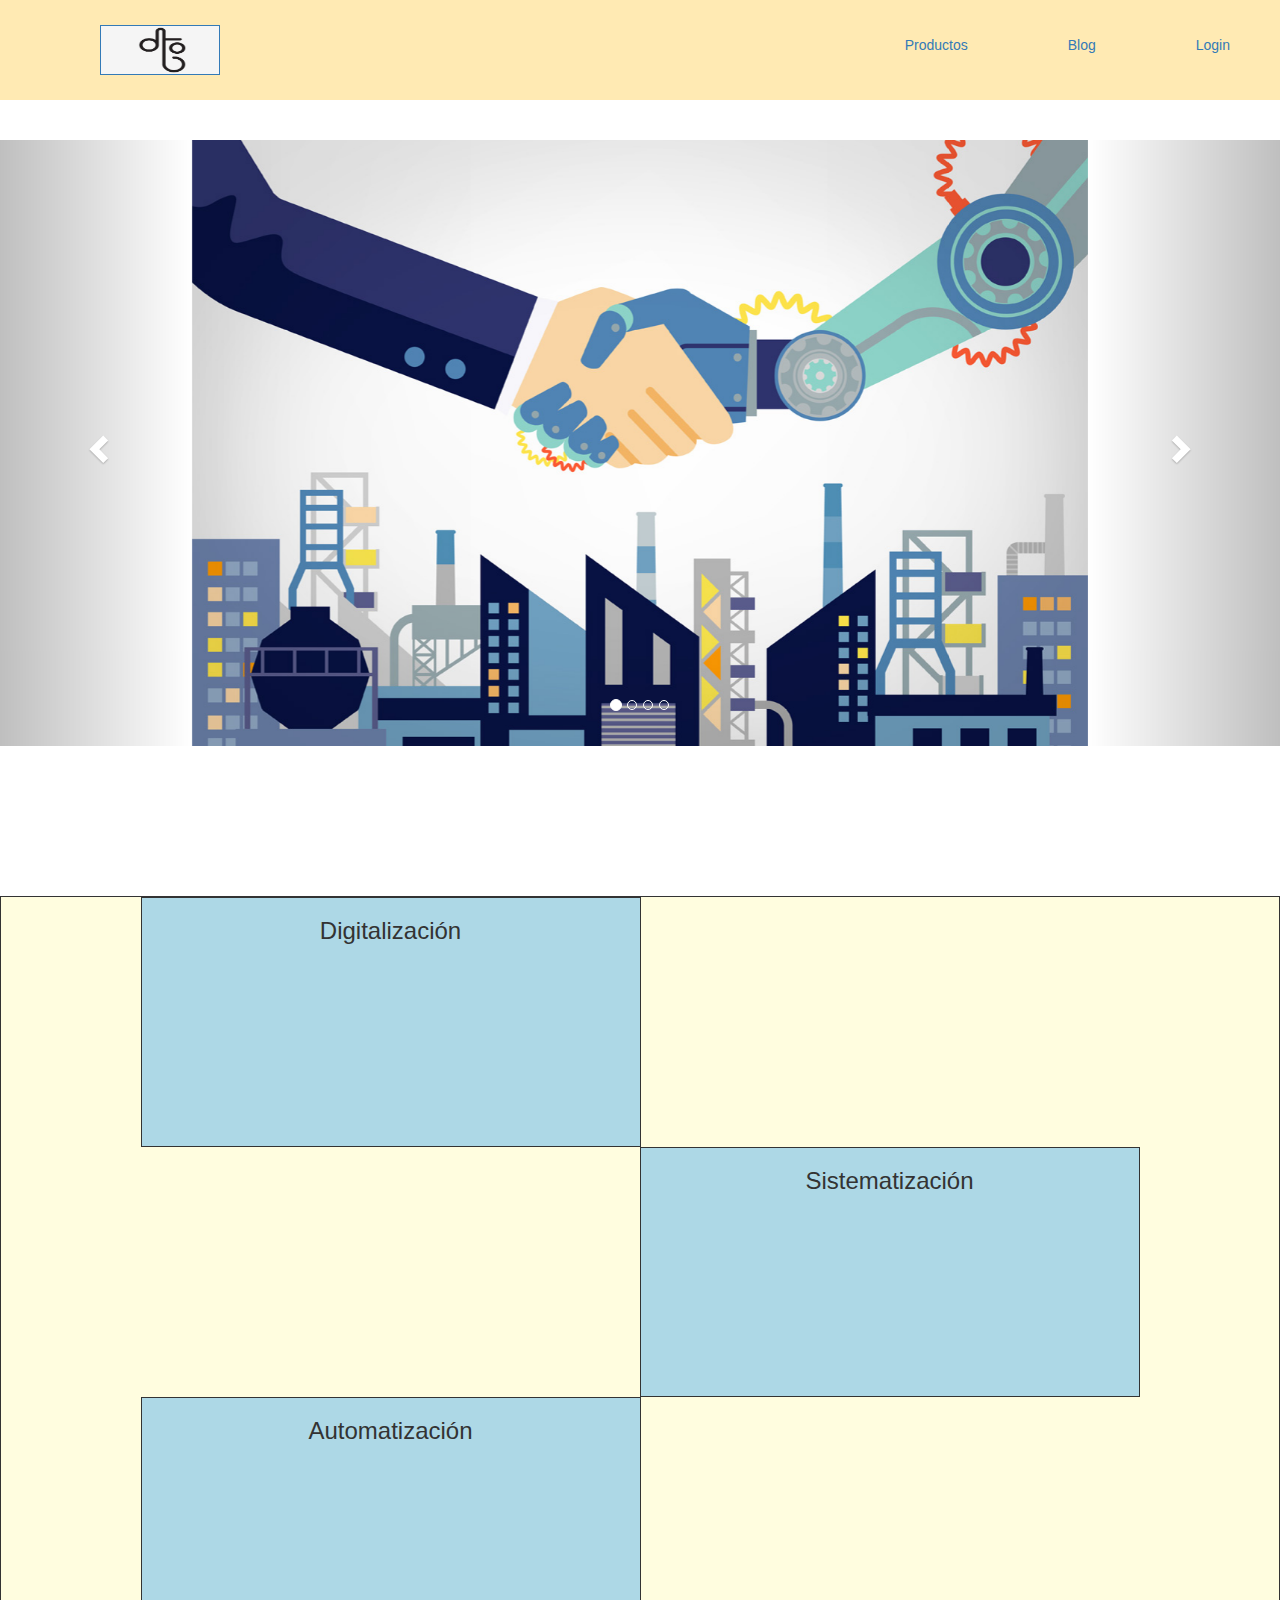
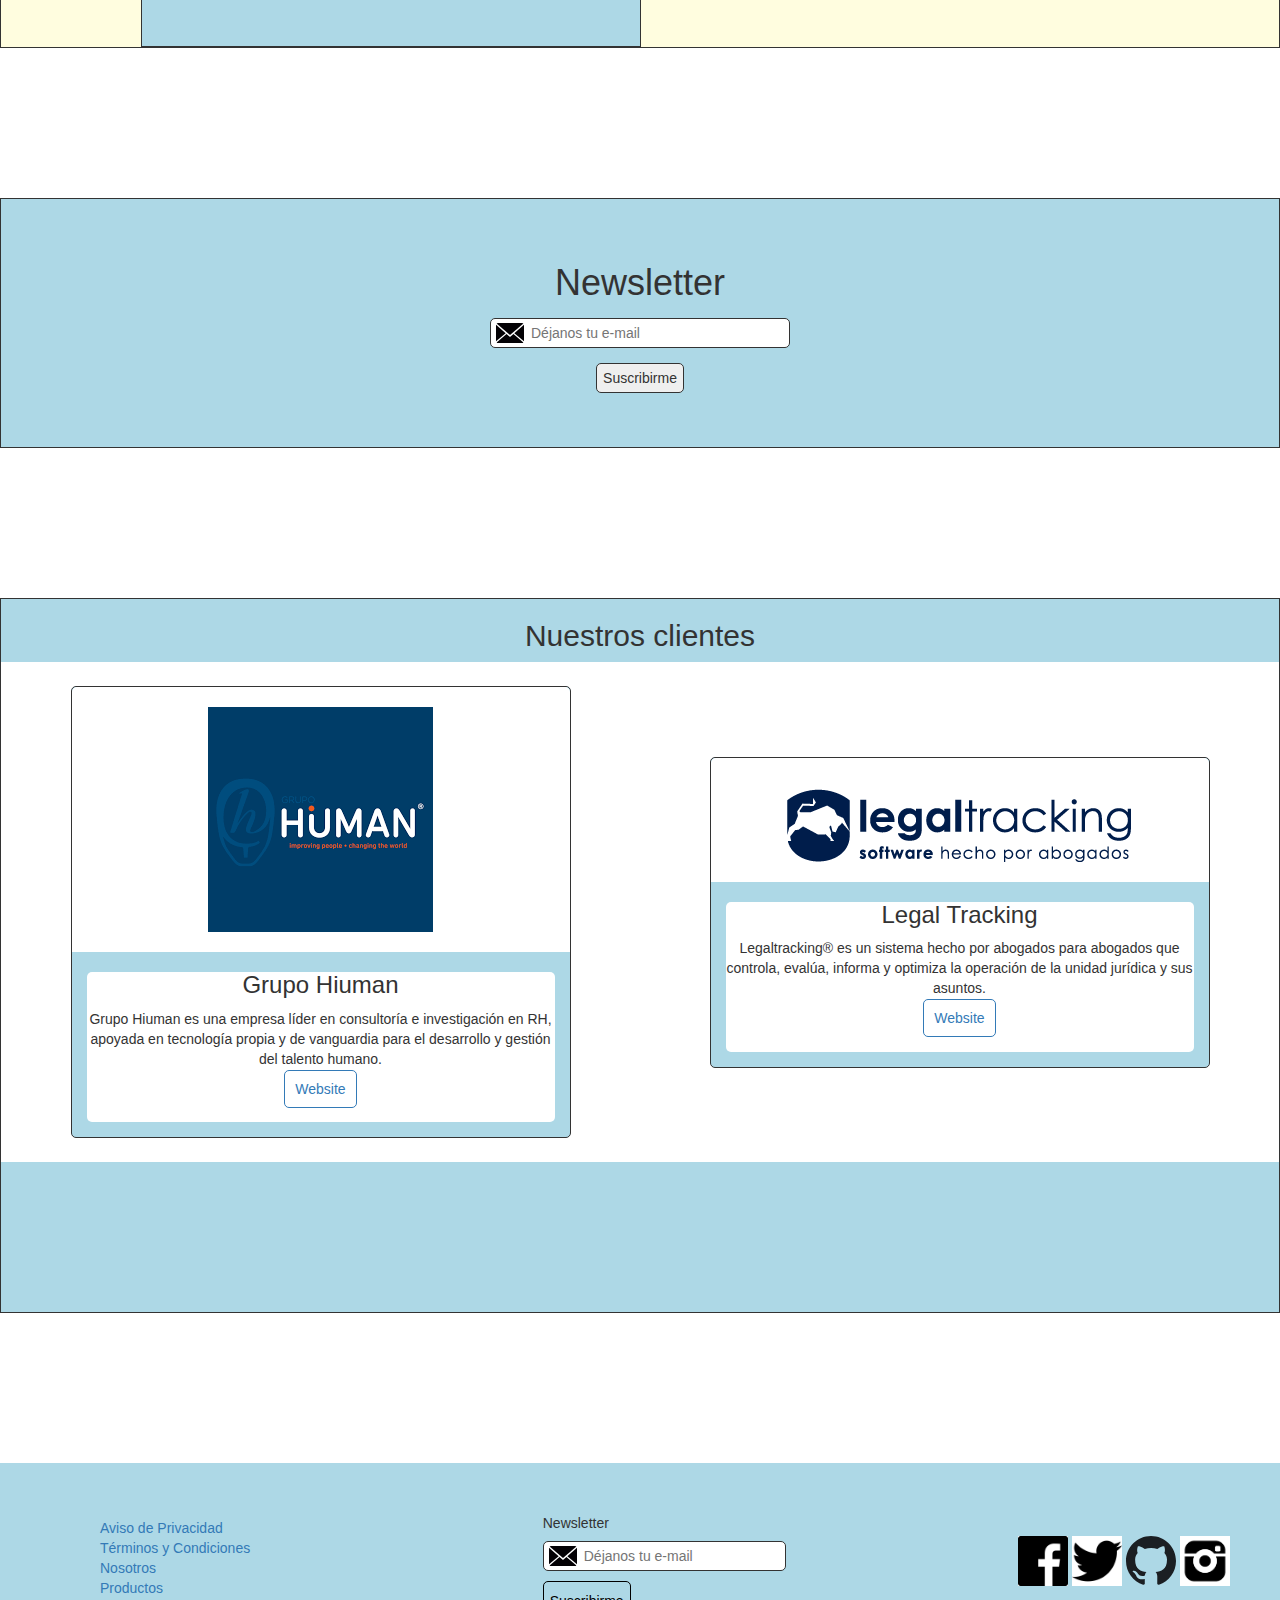
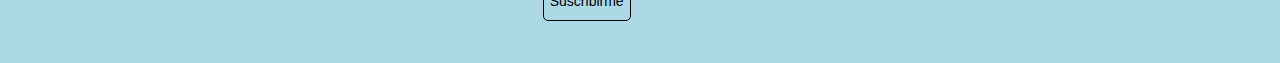
==== index.html @ a3d8c4cb "Subiendo primera versión index.html styles.css functions.js e imagenes" ====
<!DOCTYPE html>
<html lang="en">
<head>
	<meta charset="UTF-8">
	<title>Document</title>
	<link rel="stylesheet" href="./css/styles.css">
	<title>Ben & Dal</title>
	  <meta charset="utf-8">
	  <meta name="viewport" content="width=device-width, initial-scale=1">
	  <link rel="stylesheet" href="https://maxcdn.bootstrapcdn.com/bootstrap/3.4.0/css/bootstrap.min.css">
	  <script src="https://ajax.googleapis.com/ajax/libs/jquery/3.3.1/jquery.min.js"></script>
	  <script src="https://maxcdn.bootstrapcdn.com/bootstrap/3.4.0/js/bootstrap.min.js"></script>
</head>
<body>
	<div class="contenedor">
		
			<a href="" class="logo"></a>
		
		<ul class="nav_right">
			<a href=""><li>Productos</li></a>
			<a href=""><li>Blog</li></a>
			<a href=""><li>Login</li></a>
		</ul>
	</div>


<div class="carrousel">
  
 <br><br>
  <div id="myCarousel" class="carousel slide" data-interval="500">
    <!-- Indicators -->
    <ol class="carousel-indicators">
      <li class="item1 active"></li>
      <li class="item2"></li>
      <li class="item3"></li>
      <li class="item4"></li>
    </ol>

    <!-- Wrapper for slides -->
    <div class="carousel-inner" role="listbox">
      <div class="item active">
        <img src="./imagenes/automatizacion.jpg" alt="Chania" width="280" height="145">
      </div>

      <div class="item">
        <img src="./imagenes/sist.png" alt="Chania" width="280" height="145">
      </div>
    
      <div class="item">
        <img src="./imagenes/digit.jpg" alt="Flower" width="280" height="145">
      </div>

      <div class="item">
        <img src="./imagenes/data.png" alt="Flower" width="280" height="145">
      </div>
    </div>

    <!-- Left and right controls -->
    <a class="left carousel-control" href="#myCarousel" role="button">
      <span class="glyphicon glyphicon-chevron-left" aria-hidden="true"></span>
      <span class="sr-only">Previous</span>
    </a>
    <a class="right carousel-control" href="#myCarousel" role="button">
      <span class="glyphicon glyphicon-chevron-right" aria-hidden="true"></span>
      <span class="sr-only">Next</span>
    </a>
  </div>
</div>

<!-- Termina el carrousel -->
		

	<div class="servicios">	
		<div class="left">
			<div class="dig">
				<h3>Digitalización</h3>
			</div>
			<div class="auto">
				<h3>Automatización</h3>
			</div>
		</div>
		<div class="right">
			<div class="sis">
				<h3>Sistematización</h3>
			</div>
		</div>
	</div>

	<div class="news_body">
		<h1>Newsletter</h1>
		<input class="news_body_form text" type="text" placeholder="Déjanos tu e-mail">
		<button class="news_body_form">Suscribirme</button>
	</div>
<div class="clientes_top">
		<h2 class="clientes_encabezado">Nuestros clientes</h2>
	<div class="clientes">
		<div class="cliente 1">
			<div class="clientes_contenedor_imagenes">
				<img src="./imagenes/hiuman.png" alt="">
			</div>

			<div class="clientes_detalles">
				<h3 class="clientes_titulo">Grupo Hiuman</h3>
				<p class="clientes_descripcion">Grupo Hiuman es una empresa líder en consultoría e investigación en RH, apoyada en tecnología propia y de vanguardia para el desarrollo y gestión del talento humano.</p>
				<a href="https://www.grupohuman.com/">Website</a>
			</div>
		</div>

		<div class="cliente 2">
			<div class="clientes_contenedor_imagenes">
				<img src="./imagenes/legal.png" alt="">
			</div>

			<div class="clientes_detalles">
				<h3 class="clientes_titulo">Legal Tracking</h3>
				<p class="clientes_descripcion">Legaltracking® es un sistema hecho por abogados para abogados que controla, evalúa, informa y optimiza la operación de la unidad jurídica y sus asuntos.</p>
				<a href="http://legaltracking.com.mx/">Website</a>
			</div>
		</div>
	</div>
</div>

	<footer class="footer">
		<div class="links">
			<ul>
				<li><a href="" class="li_footer">Aviso de Privacidad</a></li>
				<li><a href="" class="li_footer">Términos y Condiciones</a></li>
				<li><a href="" class="li_footer">Nosotros</a></li>
				<li><a href="" class="li_footer">Productos</a></li>
			</ul>
		</div>
		<div class="news">
			<h5>Newsletter</h5>
			<input type="text" placeholder="Déjanos tu e-mail" class="news_text">
			<button class="boton_news" id="boton_news" onmouseover="drawBorderB()" onmouseout="noBorderB()">Suscribirme</button>
		</div>
<!-- Al seleccionar los botones de social se crea un borde negro -->
		<div class="social">
			<a href="" class="social_link fb" id="fb" onmouseover="drawBorder()" onmouseout="noBorder()"></a>
			<a href="" class="social_link twitter" id="tw" onmouseover="drawBorderTw()" onmouseout="noBorderTw()" ></a>
			<a href="" class="social_link git" id="git" onmouseover="drawBorderGit()" onmouseout="noBorderGit()"></a>
			<a href="" class="social_link insta" id="insta" onmouseover="drawBorderInsta()" onmouseout="noBorderInsta()"></a>
		</div>
	</footer>
	<script src="./js/boot.js"></script>
	<script src="./js/functions.js"></script>
</body>
</html>
---- css/styles.css ----
body{
	margin: 0px;
}

.carousel-inner > .item > img,
  .carousel-inner > .item > a > img {
    width: 70%;
    margin: auto;
  }

.contenedor{
	display: flex;
	justify-content: space-between;
	background:  #ffeab3;
	height: 100px;
	align-items: center;
}

.logo{
	background-image: url('../imagenes/logo.jpeg');
	background-size: 120px 53px;
	border: 1px solid;
	width: 120px;
	height: 50px;
	background-repeat: no-repeat;
	margin-left: 100px;
}

.nav_right{
	display: flex;
}

li{
	list-style: none;
	margin: 0px 50px;
}

/*.carrousel{
	border: 1px solid;
	height: 400px;
	background: #fffddf;
}*/

.servicios{
	background: #fffddf;
/*	height: 500px;*/
	border: 1px solid;
	margin-top: 150px;
	display: flex;
	/*flex-direction: column;*/
	justify-content: space-around;
	margin-bottom: 150px;
}

.left{
	display: flex;
	flex-direction: column;
	justify-content: space-between;
	margin-right: -280px;
}

.right{
	display: flex;
	align-items: center;
}

.dig {
	border: 1px solid;
	height: 250px;
	width: 500px;
	margin-bottom: 125px;
	background-color: lightblue;
	text-align: center;

}

.sis{
	border: 1px solid;
	height: 250px;
	width: 500px;
	/*align-self: center;*/
	background-color: lightblue;
	text-align: center;
}

.auto{
	border: 1px solid;
	height: 250px;
	width: 500px;
	margin-top: 125px;
	background-color: lightblue;
	text-align: center;
}

.news_body{
	height: 250px;
	border: 1px solid;
	margin-bottom: 150px;
	display: flex;
	justify-content: center;
	align-items: center;
	flex-direction: column;
	background: lightblue;
}

.news_body_form{
	height: 30px;
	margin: 10px;
	border-radius: 5px;
	border: 1px solid;
}

.news_body_form.text{
	width: 300px;
	background-image: url('../imagenes/envelope.svg');
	background-repeat: no-repeat;
	margin: 5px;
	padding: 10px;
	padding-left: 40px;
	background-position-x: 5px;

}

.clientes_top{
	border: 1px solid;
	text-align: center;
	margin-bottom: 150px;
	background: lightblue;
}

.clientes{
	height: 500px;
	/*border: 1px solid;*/
	margin-bottom: 150px;
	display: flex;
	justify-content: space-around;
	align-items: center;
	background: white;
}

.cliente{
	border: 1px solid;
	border-radius: 5px;
	background: lightblue;
	width: 500px;
}

.clientes_contenedor_imagenes{
/*	border: 2px solid red;*/
	border-radius: 5px;
	display: flex;
	justify-content: center;
	background: white;
	border-bottom-left-radius: 0;
	border-bottom-right-radius: 0;
}

.clientes_contenedor_imagenes img{
	margin-bottom: 20px;
	margin-top: 20px;
}

.clientes_detalles{
	margin: 15px;
	background: white;
	text-align: center;
	height: 150px;
	border-radius: 5px;
}

.clientes_detalles a{
	border: 1px solid;
	padding: 10px;
	border-radius: 5px;
}

.clientes_contenedor_imagenes img{
	/*width: 500px;
	height: 200px;*/
	object-fit: cover;
}

.footer{
	display: flex;
	height: 200px;
	justify-content: space-between;
	align-items: center;
	background: lightblue;
}

.li_footer{
	margin: 10px 10px;
}

.news_text{
	border-radius: 5px;
	height: 30px;
	padding: 5px 20px;
	border: 1px solid;
	background-image: url('../imagenes/envelope.svg');
	background-repeat: no-repeat;
	padding-left: 40px;
	background-position-x: 5px;
}

.boton_news{
	background:  #ffdd9e;
	border-radius: 5px;
	height: 40px;
	border: 1px solid;
	display: block;
	margin-top: 10px;
	background: transparent;
	color: black;
}

.social{
	margin-right: 50px;
}

.social_link{
	display: inline-block;
	width: 50px;
	height: 50px;
	/*border: 1px solid black;*/
}

.social_link.twitter{
	background-image: url('../imagenes/twitter.png');
	background-size: 50px 50px;
}

.social_link.fb{
	background-image: url('../imagenes/facebook.png');
	background-size: 50px 50px;
}

.social_link.git{
	background-image: url('../imagenes/git.svg');
	background-size: 50px 50px;
}

.social_link.insta{
	background-image: url('../imagenes/insta.png');
	background-size: 50px 50px;
}
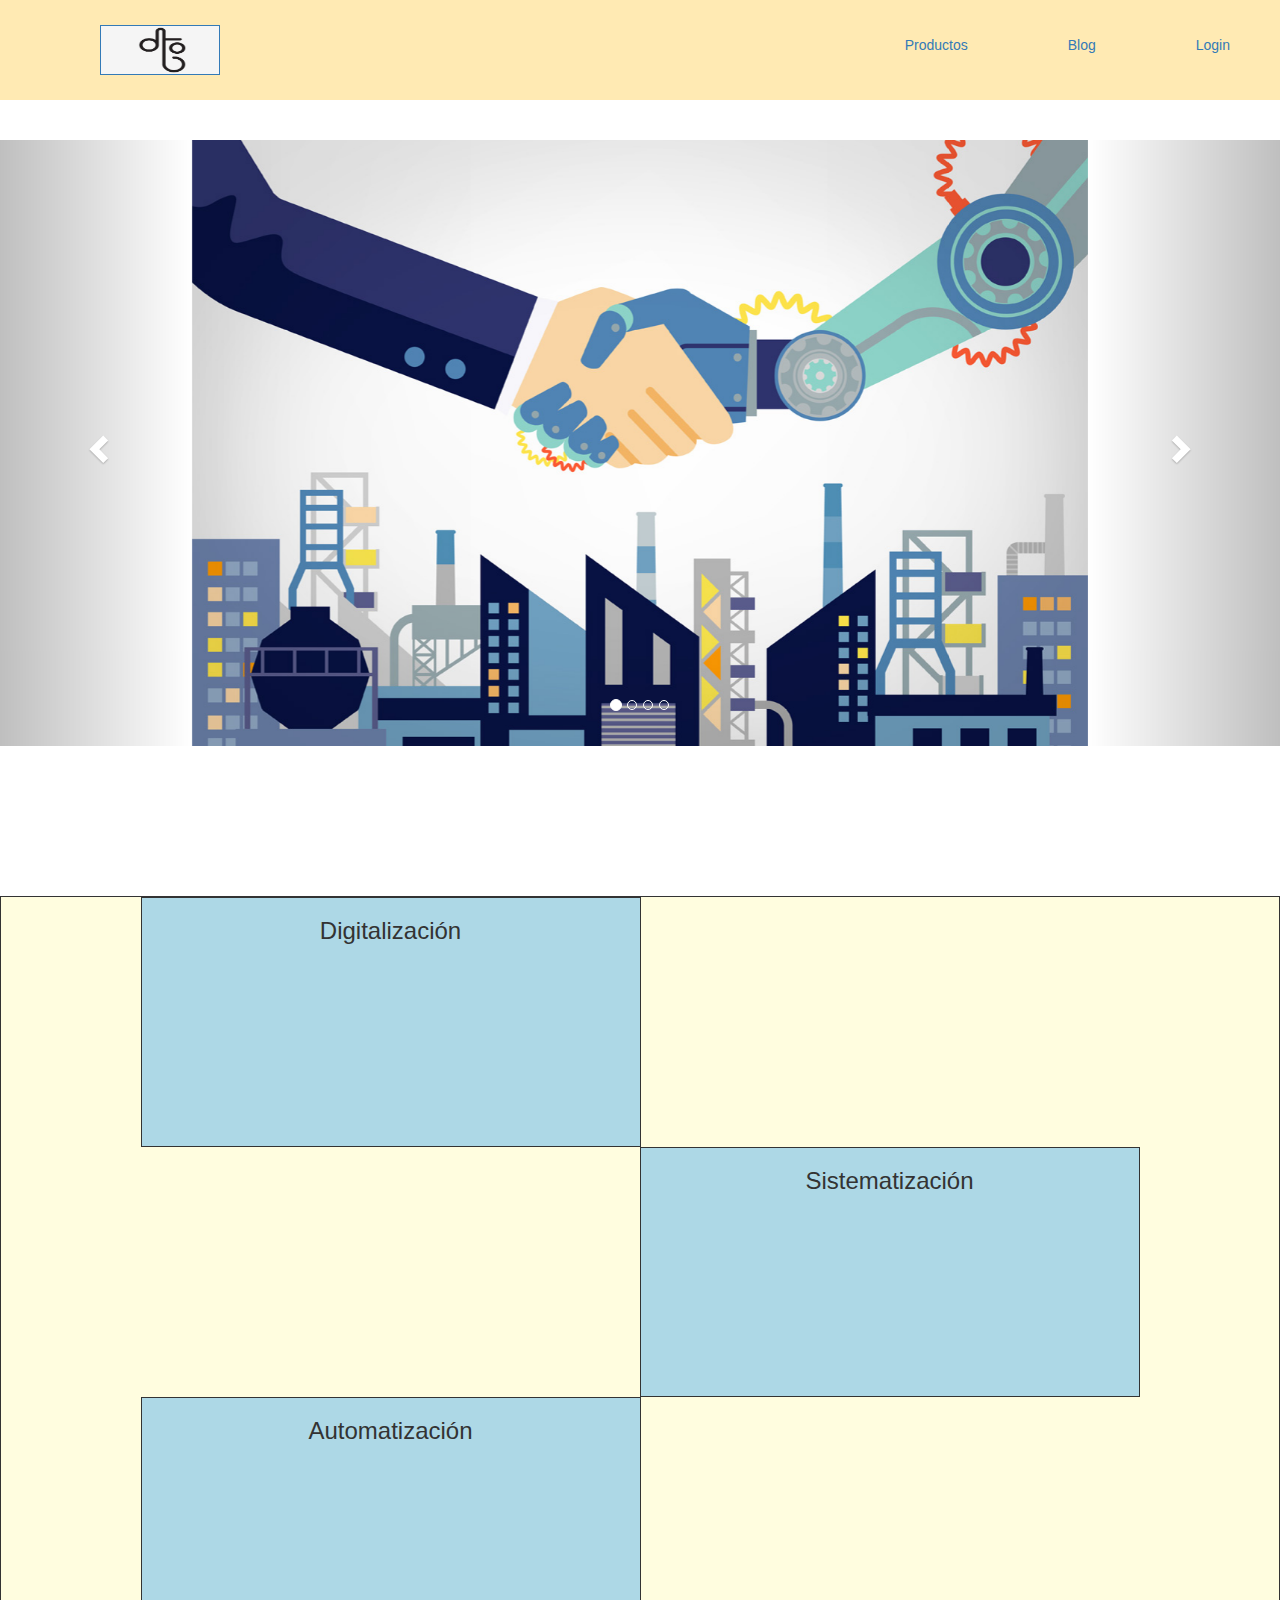
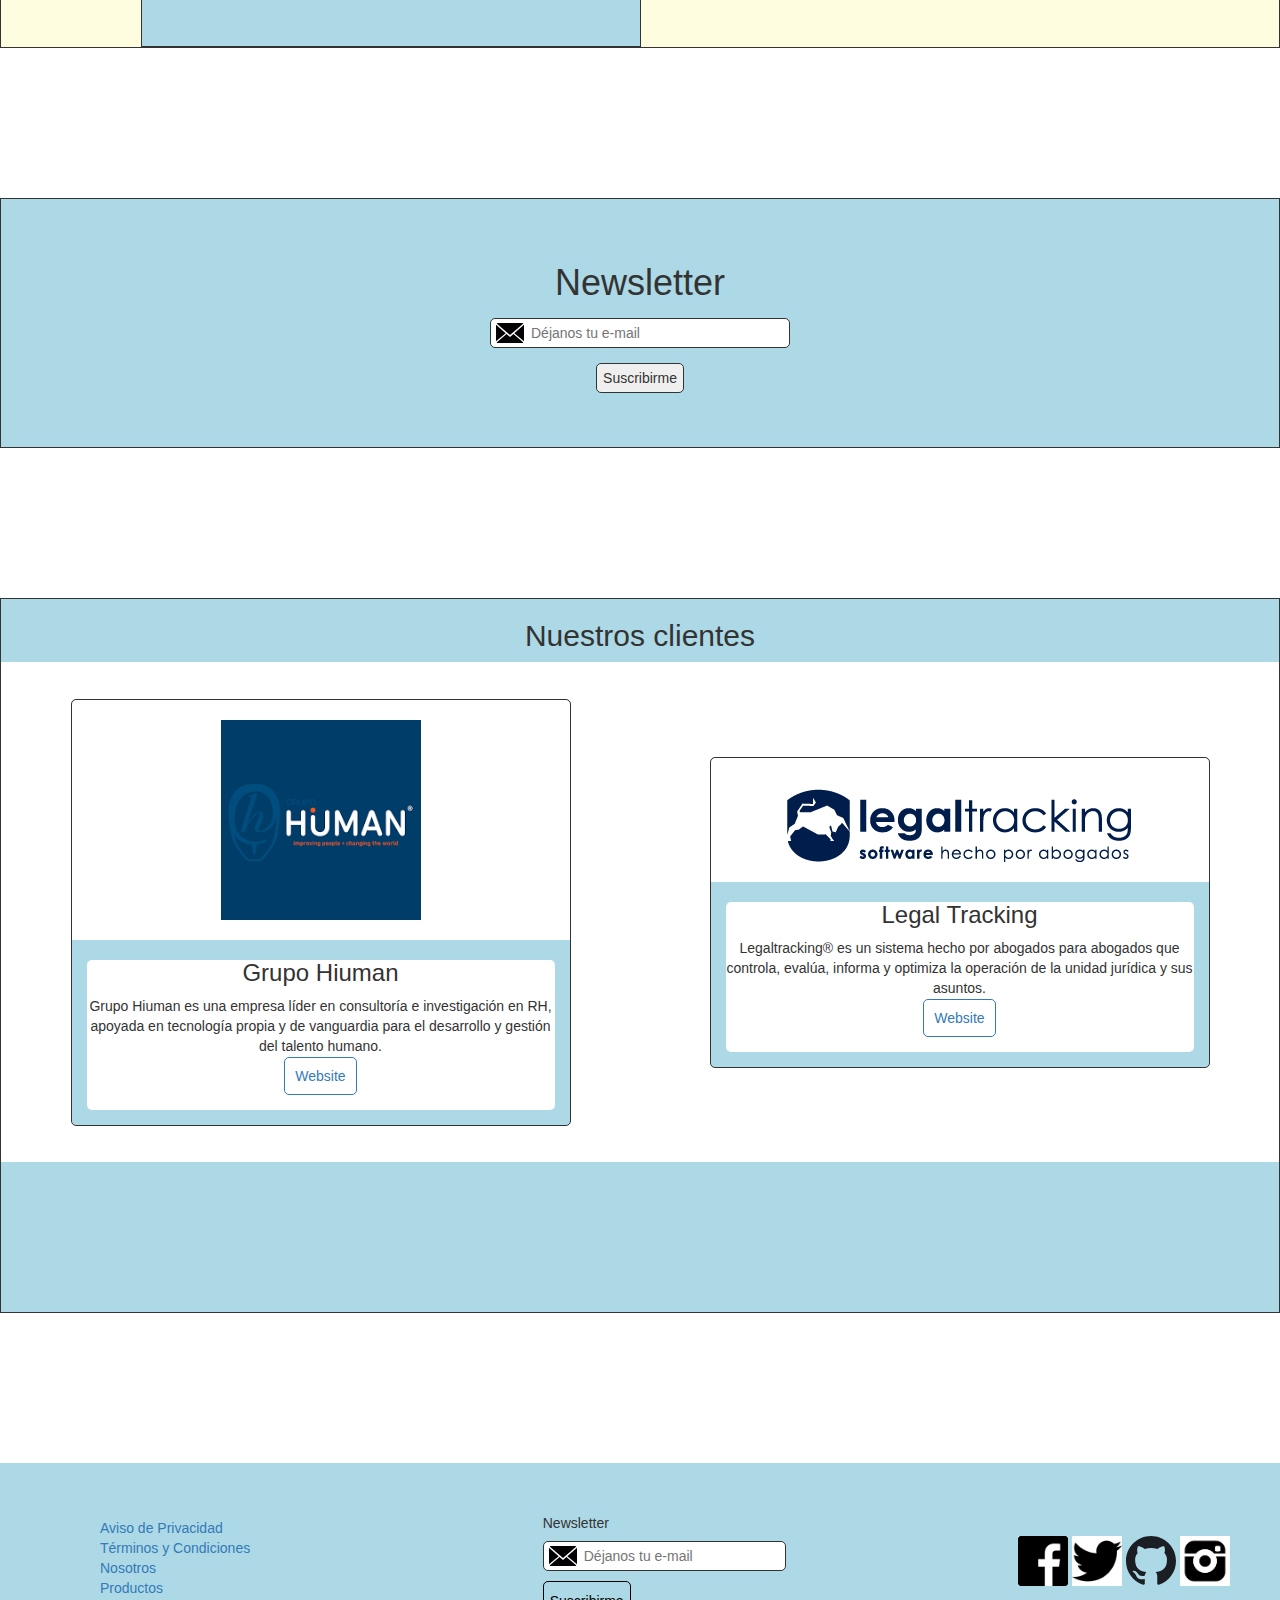
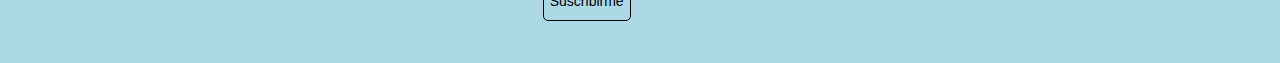
==== commit 96395f8b: "clientes sin borde" ====
--- a/index.html
+++ b/index.html
@@ -12,7 +12,8 @@
 	  <script src="https://maxcdn.bootstrapcdn.com/bootstrap/3.4.0/js/bootstrap.min.js"></script>
 </head>
 <body>
-	<div class="contenedor">
+
+	<header class="contenedor">
 		
 			<a href="" class="logo"></a>
 		
@@ -21,7 +22,7 @@
 			<a href=""><li>Blog</li></a>
 			<a href=""><li>Login</li></a>
 		</ul>
-	</div>
+	</header>
 
 
 <div class="carrousel">
@@ -96,7 +97,7 @@
 	<div class="clientes">
 		<div class="cliente 1">
 			<div class="clientes_contenedor_imagenes">
-				<img src="./imagenes/hiuman.png" alt="">
+				<img src="./imagenes/hiuman.png" alt="" width="200" height="200">
 			</div>
 
 			<div class="clientes_detalles">
--- a/css/styles.css
+++ b/css/styles.css
@@ -145,6 +145,11 @@
 	width: 500px;
 }
 
+.cliente1{
+	width: 418px;
+	height: 363px;
+}
+
 .clientes_contenedor_imagenes{
 /*	border: 2px solid red;*/
 	border-radius: 5px;
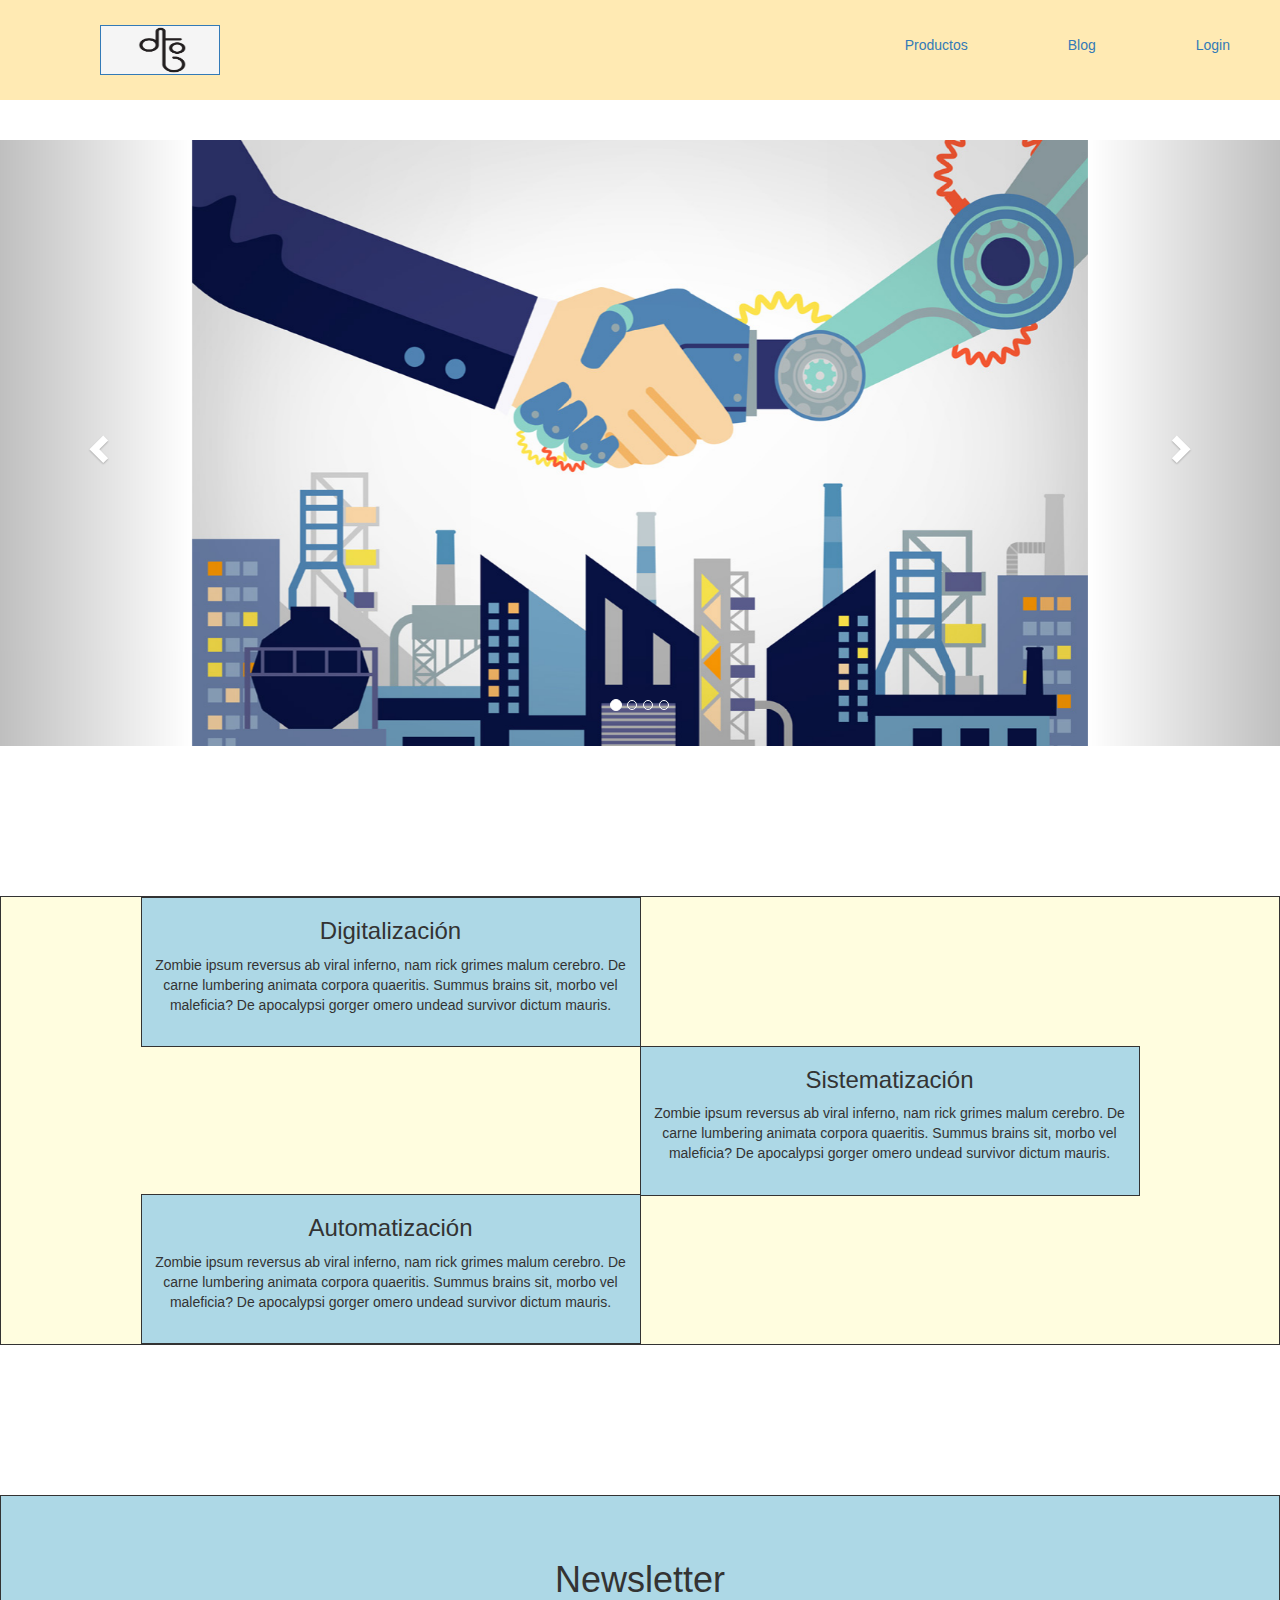
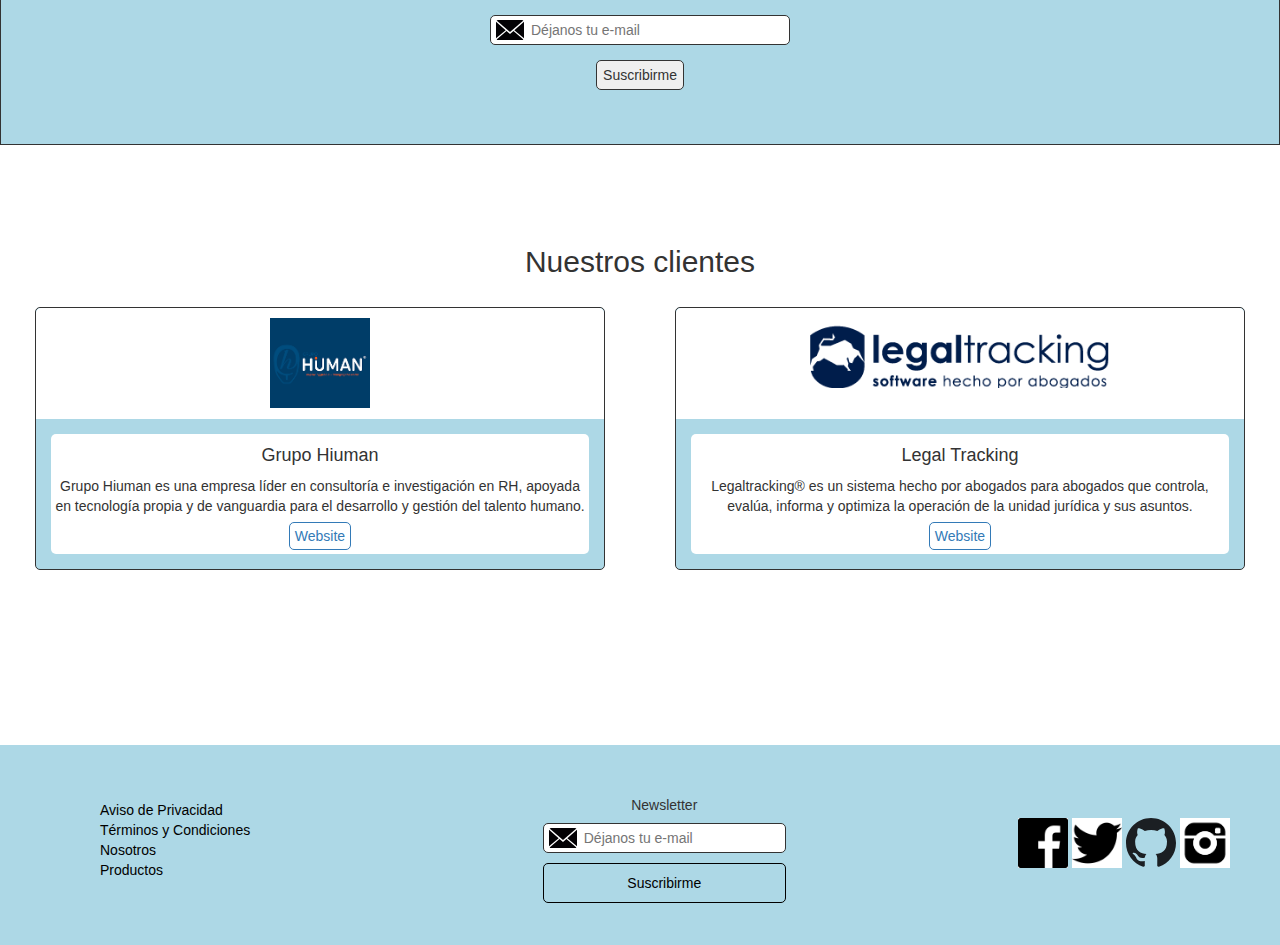
==== commit b8fab165: "Cambiando tamaño de clientes y agregando login" ====
--- a/index.html
+++ b/index.html
@@ -20,7 +20,7 @@
 		<ul class="nav_right">
 			<a href=""><li>Productos</li></a>
 			<a href=""><li>Blog</li></a>
-			<a href=""><li>Login</li></a>
+			<a href="login.html"><li>Login</li></a>
 		</ul>
 	</header>
 
@@ -75,14 +75,20 @@
 		<div class="left">
 			<div class="dig">
 				<h3>Digitalización</h3>
+				<p>Zombie ipsum reversus ab viral inferno, nam rick grimes malum cerebro. De carne lumbering animata corpora quaeritis. Summus brains sit​​, morbo vel maleficia? De apocalypsi gorger omero undead survivor dictum mauris. </p>
+				
 			</div>
 			<div class="auto">
 				<h3>Automatización</h3>
+				<p>Zombie ipsum reversus ab viral inferno, nam rick grimes malum cerebro. De carne lumbering animata corpora quaeritis. Summus brains sit​​, morbo vel maleficia? De apocalypsi gorger omero undead survivor dictum mauris. </p>
+				
 			</div>
 		</div>
 		<div class="right">
 			<div class="sis">
 				<h3>Sistematización</h3>
+				<p>Zombie ipsum reversus ab viral inferno, nam rick grimes malum cerebro. De carne lumbering animata corpora quaeritis. Summus brains sit​​, morbo vel maleficia? De apocalypsi gorger omero undead survivor dictum mauris. </p>
+				
 			</div>
 		</div>
 	</div>
@@ -97,11 +103,11 @@
 	<div class="clientes">
 		<div class="cliente 1">
 			<div class="clientes_contenedor_imagenes">
-				<img src="./imagenes/hiuman.png" alt="" width="200" height="200">
+				<img src="./imagenes/hiuman.png" alt="" width="100" height="90">
 			</div>
 
 			<div class="clientes_detalles">
-				<h3 class="clientes_titulo">Grupo Hiuman</h3>
+				<h4 class="clientes_titulo">Grupo Hiuman</h4>
 				<p class="clientes_descripcion">Grupo Hiuman es una empresa líder en consultoría e investigación en RH, apoyada en tecnología propia y de vanguardia para el desarrollo y gestión del talento humano.</p>
 				<a href="https://www.grupohuman.com/">Website</a>
 			</div>
@@ -109,11 +115,11 @@
 
 		<div class="cliente 2">
 			<div class="clientes_contenedor_imagenes">
-				<img src="./imagenes/legal.png" alt="">
+				<img src="./imagenes/legal.png" alt="" width="300" height="70">
 			</div>
 
 			<div class="clientes_detalles">
-				<h3 class="clientes_titulo">Legal Tracking</h3>
+				<h4 class="clientes_titulo">Legal Tracking</h4>
 				<p class="clientes_descripcion">Legaltracking® es un sistema hecho por abogados para abogados que controla, evalúa, informa y optimiza la operación de la unidad jurídica y sus asuntos.</p>
 				<a href="http://legaltracking.com.mx/">Website</a>
 			</div>
--- a/css/styles.css
+++ b/css/styles.css
@@ -66,7 +66,7 @@
 
 .dig {
 	border: 1px solid;
-	height: 250px;
+	height: 150px;
 	width: 500px;
 	margin-bottom: 125px;
 	background-color: lightblue;
@@ -76,7 +76,7 @@
 
 .sis{
 	border: 1px solid;
-	height: 250px;
+	height: 150px;
 	width: 500px;
 	/*align-self: center;*/
 	background-color: lightblue;
@@ -85,9 +85,9 @@
 
 .auto{
 	border: 1px solid;
-	height: 250px;
+	height: 150px;
 	width: 500px;
-	margin-top: 125px;
+	margin-top: 22px;
 	background-color: lightblue;
 	text-align: center;
 }
@@ -95,7 +95,7 @@
 .news_body{
 	height: 250px;
 	border: 1px solid;
-	margin-bottom: 150px;
+	margin-bottom: 100px;
 	display: flex;
 	justify-content: center;
 	align-items: center;
@@ -122,32 +122,34 @@
 }
 
 .clientes_top{
-	border: 1px solid;
-	text-align: center;
-	margin-bottom: 150px;
+	/*border: 1px solid;*/
+	text-align: center;
+	margin-bottom: 100px;
+	/*background: lightblue;*/
+	height: 400px;
+}
+
+.clientes_encabezado{
+	margin-top: 10px;
+}
+
+.clientes{
+	height: 300px;
+	/*border: 1px solid;*/
+	margin-bottom: 100px;
+	display: flex;
+	justify-content: space-around;
+	align-items: center;
+	background: white;
+}
+
+.cliente{
+	border: 1px solid;
+	border-radius: 5px;
 	background: lightblue;
-}
-
-.clientes{
-	height: 500px;
-	/*border: 1px solid;*/
-	margin-bottom: 150px;
-	display: flex;
-	justify-content: space-around;
-	align-items: center;
-	background: white;
-}
-
-.cliente{
-	border: 1px solid;
-	border-radius: 5px;
-	background: lightblue;
-	width: 500px;
-}
-
-.cliente1{
-	width: 418px;
-	height: 363px;
+	width: 570px;
+	height: 263px;
+	box-sizing: border-box;
 }
 
 .clientes_contenedor_imagenes{
@@ -158,24 +160,27 @@
 	background: white;
 	border-bottom-left-radius: 0;
 	border-bottom-right-radius: 0;
+	height: 111px;
 }
 
 .clientes_contenedor_imagenes img{
-	margin-bottom: 20px;
-	margin-top: 20px;
+	margin-bottom: 10px;
+	margin-top: 10px;
 }
 
 .clientes_detalles{
 	margin: 15px;
 	background: white;
 	text-align: center;
-	height: 150px;
-	border-radius: 5px;
+	height: 120px;
+	border-radius: 5px;
+	padding-top: 2px;
+
 }
 
 .clientes_detalles a{
 	border: 1px solid;
-	padding: 10px;
+	padding: 5px;
 	border-radius: 5px;
 }
 
@@ -195,6 +200,13 @@
 
 .li_footer{
 	margin: 10px 10px;
+	color: black;
+}
+
+.news{
+	display: flex;
+	flex-direction: column;
+	text-align: center;
 }
 
 .news_text{
